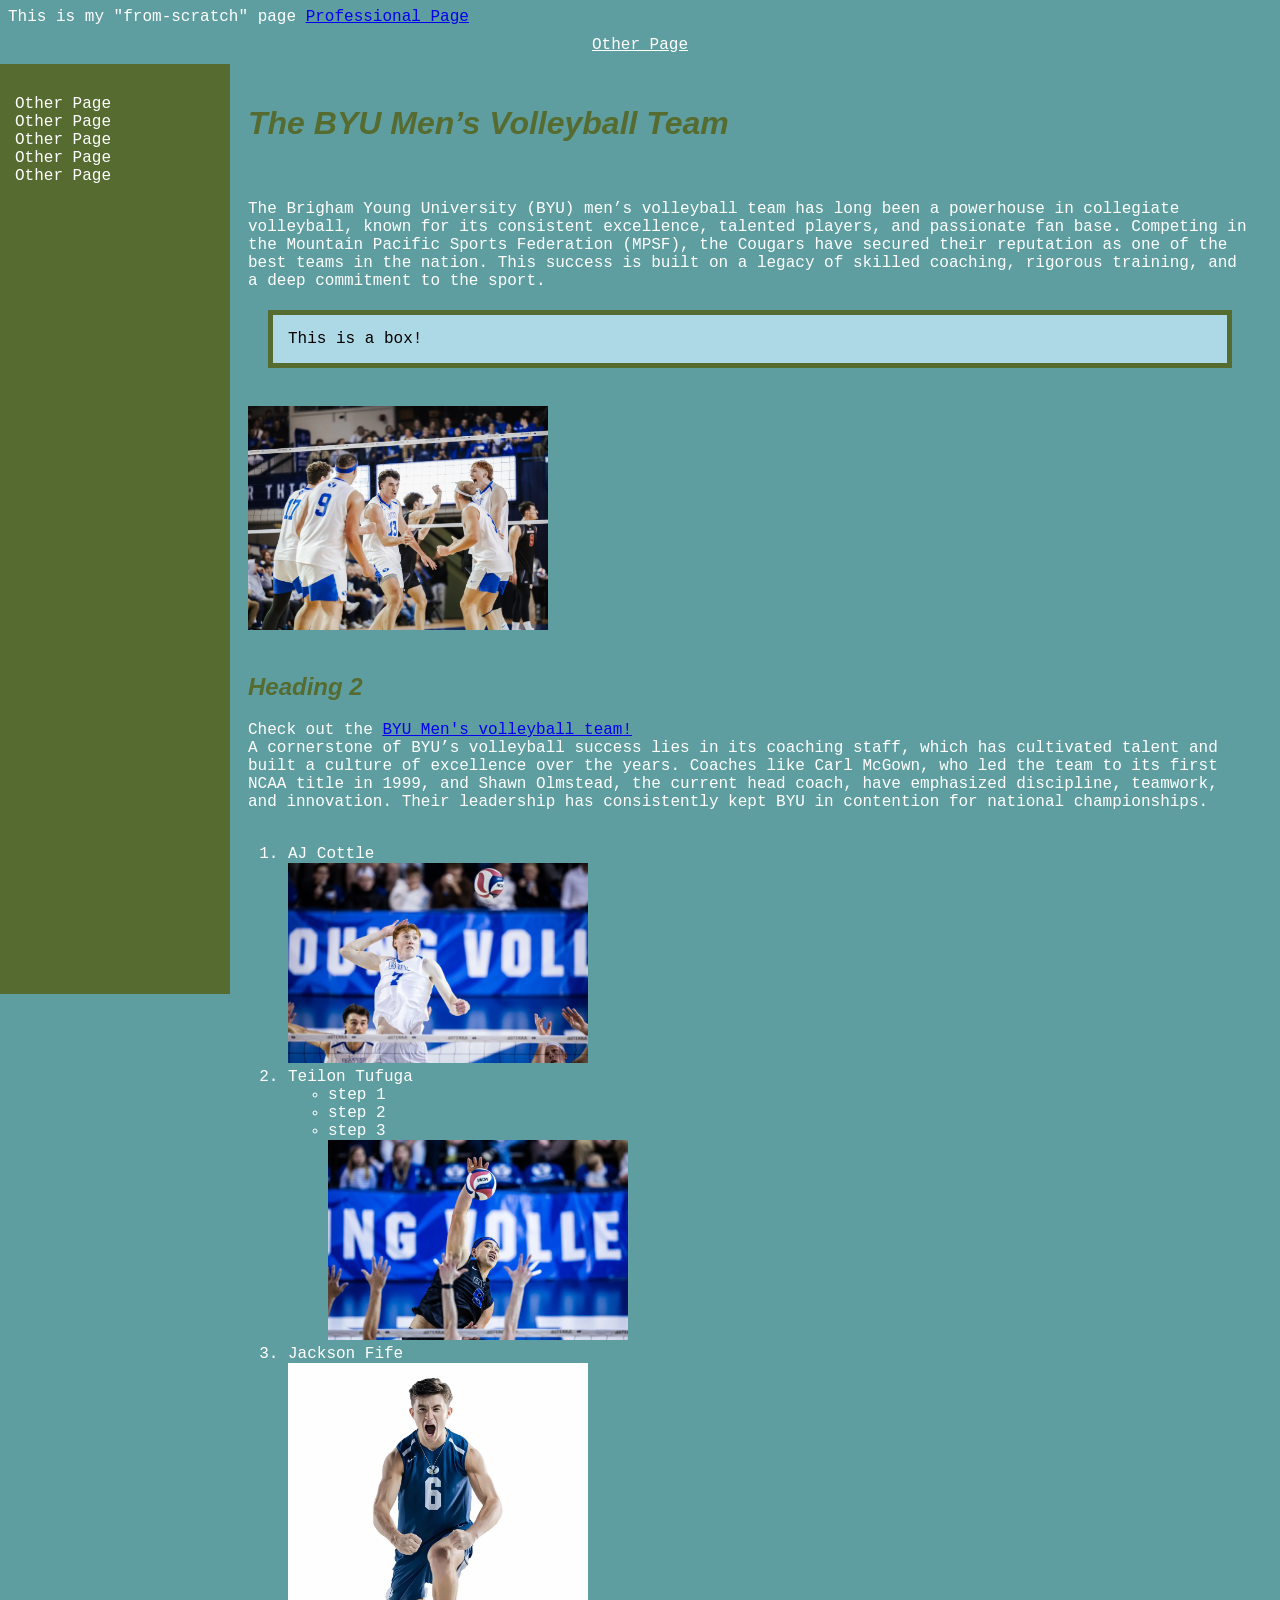
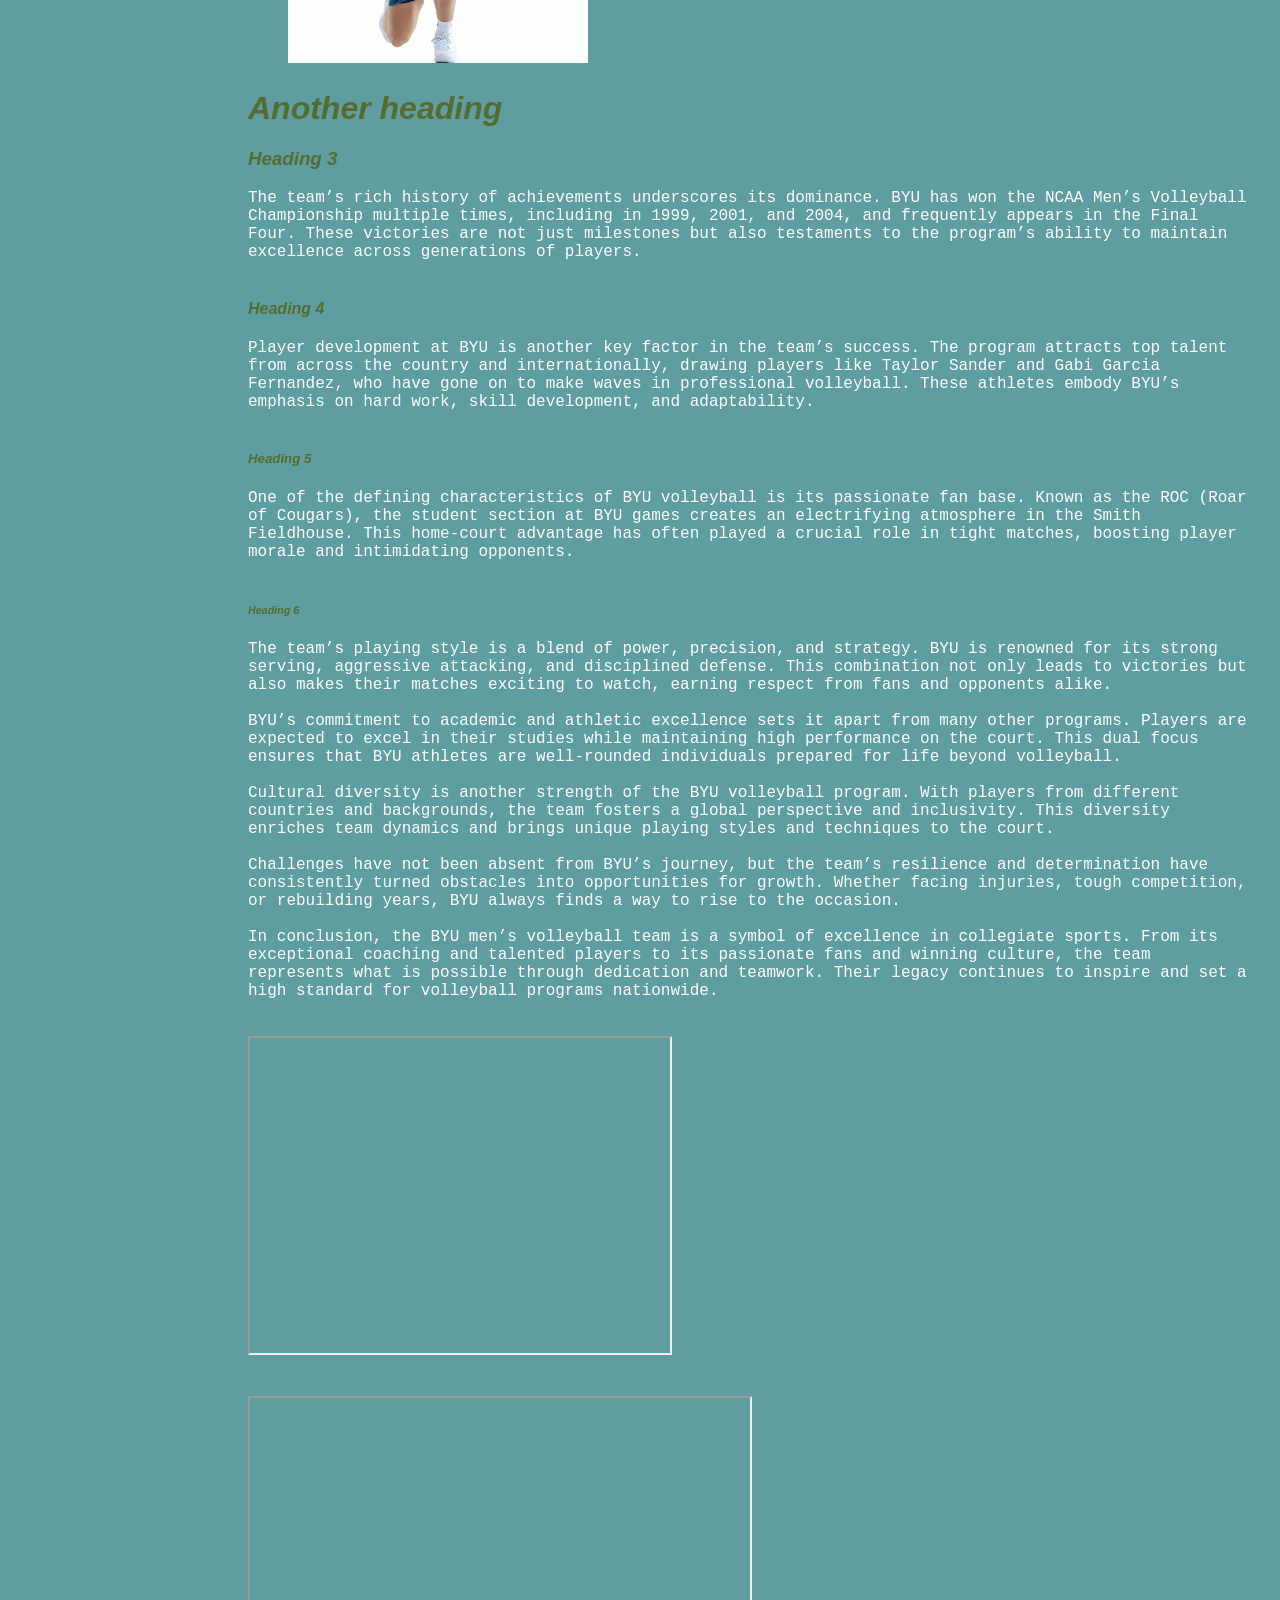
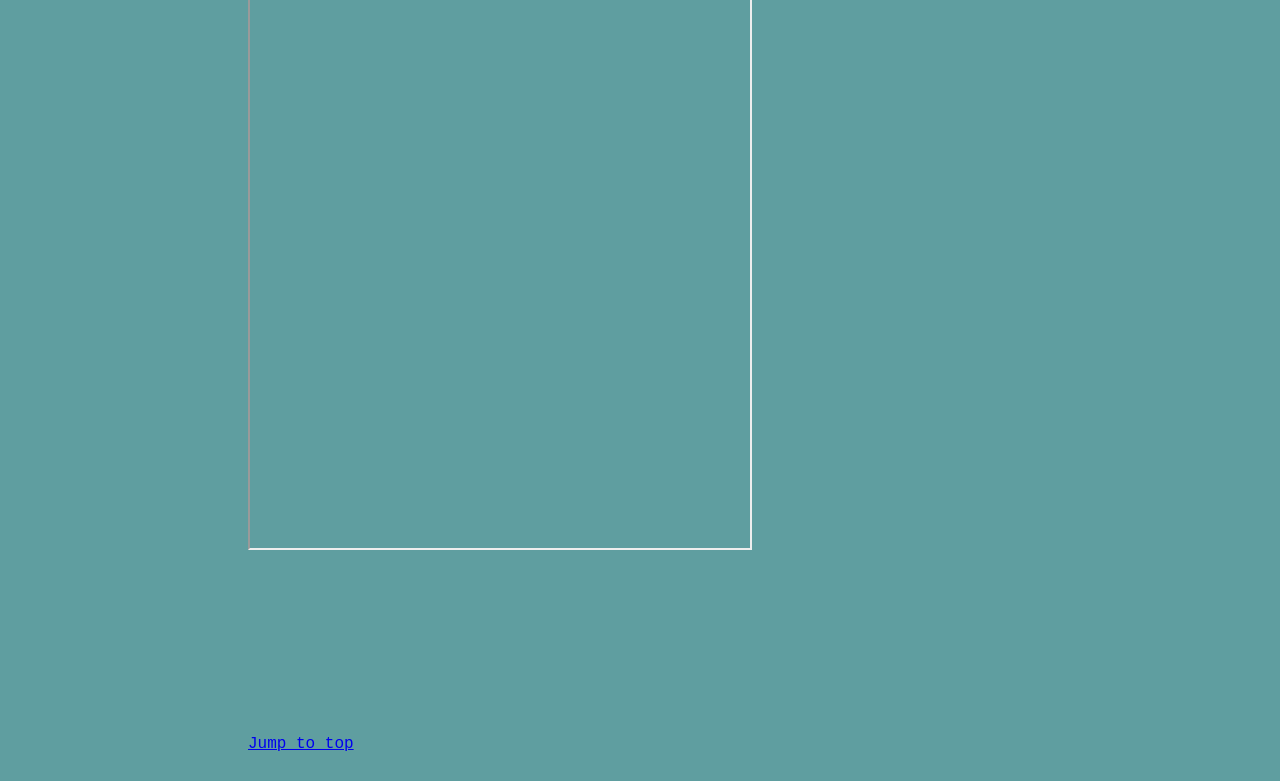
==== html/scratch.html @ 061297c3 "Add files via upload" ====
<!DOCTYPE html>
<html lang="en">
<head>
    <meta charset="UTF-8">
    <meta name="viewport" content="width=device-width, initial-scale=1.0">
    <title>Document</title>
</head>
<body>
    This is my "from-scratch" page
    <a href = "../index.html">Professional Page</a>
    <!DOCTYPE html>
<html lang="en">

<head>
    <meta charset="UTF-8">
    <meta name="viewport" content="width=device-width, initial-scale=1.0">
    <title>Document</title>
    <link rel="stylesheet" href="styles/styles.css"
</head>

<body>
    <div class="navbar">
        <a href="otherpage.html">Other Page</a>
    </div>

    <div class="sidebar">
        <ul>
            <li> <a href="otherpage.html">Other Page</a>
                <li> <a href="otherpage.html">Other Page</a>
                    <li> <a href="otherpage.html">Other Page</a>
                        <li> <a href="otherpage.html">Other Page</a>
                            <li> <a href="otherpage.html">Other Page</a>

        </ul>
    </div>

    <div class="main-content">
    <h1 id="top" style = "color:darkolivegreen">The BYU Men’s Volleyball Team</h1><br><br>
    The Brigham Young University (BYU) men’s volleyball team has long been a powerhouse in collegiate volleyball, known
    for its consistent excellence, talented players, and passionate fan base. Competing in the Mountain Pacific Sports
    Federation (MPSF), the Cougars have secured their reputation as one of the best teams in the nation. This success is
    built on a legacy of skilled coaching, rigorous training, and a deep commitment to the sport.
    <br>
    <div class="box-model">
        <a style = "color:black"> This is a box!</a>
    </div>
    
    <br>
    
<img src="images/BYUVballPic.webp" alt="team huddle" width="300">
    <br><br>
    
    <!--a;kdjf;akjd this is how to comment-->
    
    <h2>Heading 2</h2>
    Check out the <a href="https://byucougars.com/sports/mens-volleyball/schedule">BYU Men's volleyball team!</a> <br>

    A cornerstone of BYU’s volleyball success lies in its coaching staff, which has cultivated talent and built a
    culture of excellence over the years. Coaches like Carl McGown, who led the team to its first NCAA title in 1999,
    and Shawn Olmstead, the current head coach, have emphasized discipline, teamwork, and innovation. Their leadership
    has consistently kept BYU in contention for national championships.<br><br>
   
<ol>
    <li>AJ Cottle</li>
<img src="images/AJCottle.jpeg" alt="AJ Cottle" width="300">
    <li>Teilon Tufuga<ul>
        <li>step 1</li>
        <li>step 2</li>
        <li>step 3</li>
        <img src="images/TeilonTufuga.webp" alt = "Teilon Tufuga" width="300">

    </ul></li>
    <li>Jackson Fife</li>
    <img src="images/JacksonFife.webp" alt = "Jackson Fife" width="300">
</ol>
   
   
    <h1>Another heading</h1>
    <h3>Heading 3</h3>
    The team’s rich history of achievements underscores its dominance. BYU has won the NCAA Men’s Volleyball
    Championship multiple times, including in 1999, 2001, and 2004, and frequently appears in the Final Four. These
    victories are not just milestones but also testaments to the program’s ability to maintain excellence across
    generations of players.<br><br>
    <h4>Heading 4</h4>
    Player development at BYU is another key factor in the team’s success. The program attracts top talent from across
    the country and internationally, drawing players like Taylor Sander and Gabi Garcia Fernandez, who have gone on to
    make waves in professional volleyball. These athletes embody BYU’s emphasis on hard work, skill development, and
    adaptability.<br><br>
    <h5>Heading 5</h5>
    One of the defining characteristics of BYU volleyball is its passionate fan base. Known as the ROC (Roar of
    Cougars), the student section at BYU games creates an electrifying atmosphere in the Smith Fieldhouse. This
    home-court advantage has often played a crucial role in tight matches, boosting player morale and intimidating
    opponents.<br><br>
    <h6>Heading 6</h6>
    The team’s playing style is a blend of power, precision, and strategy. BYU is renowned for its strong serving,
    aggressive attacking, and disciplined defense. This combination not only leads to victories but also makes their
    matches exciting to watch, earning respect from fans and opponents alike.<br><br>

    BYU’s commitment to academic and athletic excellence sets it apart from many other programs. Players are expected to
    excel in their studies while maintaining high performance on the court. This dual focus ensures that BYU athletes
    are well-rounded individuals prepared for life beyond volleyball.<br><br>

    Cultural diversity is another strength of the BYU volleyball program. With players from different countries and
    backgrounds, the team fosters a global perspective and inclusivity. This diversity enriches team dynamics and brings
    unique playing styles and techniques to the court.<br><br>

    Challenges have not been absent from BYU’s journey, but the team’s resilience and determination have consistently
    turned obstacles into opportunities for growth. Whether facing injuries, tough competition, or rebuilding years, BYU
    always finds a way to rise to the occasion.<br><br>

    In conclusion, the BYU men’s volleyball team is a symbol of excellence in collegiate sports. From its exceptional
    coaching and talented players to its passionate fans and winning culture, the team represents what is possible
    through dedication and teamwork. Their legacy continues to inspire and set a high standard for volleyball programs
    nationwide.<br>


</body>

</html>
<br><br>
<iframe width="420" height="315"
src="https://www.youtube.com/embed/tgbNymZ7vqY">
</iframe>
<br><br>
<br>
<iframe src="https://www.churchofjesuschrist.org/?lang=eng" width="500" height="750"></iframe>
<br>

<br><br>

    <div class='tableauPlaceholder' id='viz1733333866354' style='position: relative'><noscript><a href='#'><img alt='Fruit ' src='https:&#47;&#47;public.tableau.com&#47;static&#47;images&#47;US&#47;USFruitConsumption&#47;Fruit&#47;1_rss.png' style='border: none' /></a></noscript><object class='tableauViz'  style='display:none;'><param name='host_url' value='https%3A%2F%2Fpublic.tableau.com%2F' /> <param name='embed_code_version' value='3' /> <param name='site_root' value='' /><param name='name' value='USFruitConsumption&#47;Fruit' /><param name='tabs' value='no' /><param name='toolbar' value='yes' /><param name='static_image' value='https:&#47;&#47;public.tableau.com&#47;static&#47;images&#47;US&#47;USFruitConsumption&#47;Fruit&#47;1.png' /> <param name='animate_transition' value='yes' /><param name='display_static_image' value='yes' /><param name='display_spinner' value='yes' /><param name='display_overlay' value='yes' /><param name='display_count' value='yes' /><param name='language' value='en-US' /></object></div>                <script type='text/javascript'>                    var divElement = document.getElementById('viz1733333866354');                    var vizElement = divElement.getElementsByTagName('object')[0];                    vizElement.style.width='900px';vizElement.style.height='752px';                    var scriptElement = document.createElement('script');                    scriptElement.src = 'https://public.tableau.com/javascripts/api/viz_v1.js';                    vizElement.parentNode.insertBefore(scriptElement, vizElement);                </script>

    <br><br><br><br><br><br><br><br>
    <a href="#top">Jump to top</a>

</div>


</body>
</html>
---- html/styles/styles.css ----
body{
    background-color:cadetblue;
    color:white;
    font-family:'Courier New', Courier, monospace;
}

h1, h2, h3, h4, h5, h6{
    color:darkolivegreen;
    font-family: Impact, Haettenschweiler, 'Arial Narrow Bold', sans-serif;
    font-style: italic;
}
.main-content{
    margin-left:220px;
    padding:20px;
}
.sidebar{
    background-color:darkolivegreen;
    width: 200px;
    height: 100%;
    left:0;
    padding:15px;
    position: fixed;
}

.sidebar ul{
    list-style:none;
    padding:0;
}
.sidebar ul li{
    margin:15px 0:
}
.sidebar ul li a{
    color:white;
    text-decoration: none;
}
.sidebar ul li a:hover{
    text-decoration: underline;
    color:yellow;
}
.navbar{
    padding:10px;
    display:flex;
    justify-content: space-around;
    align-items: center;
    color:white;
}
.navbar a{
    color:white;
}
.navbar a:hover{
    background-color:#57575757;
    border-radius:5px
}
.box-model{
    padding:15px;
    background-color: lightblue;
    border:5px solid darkolivegreen;
    margin:20px;
}
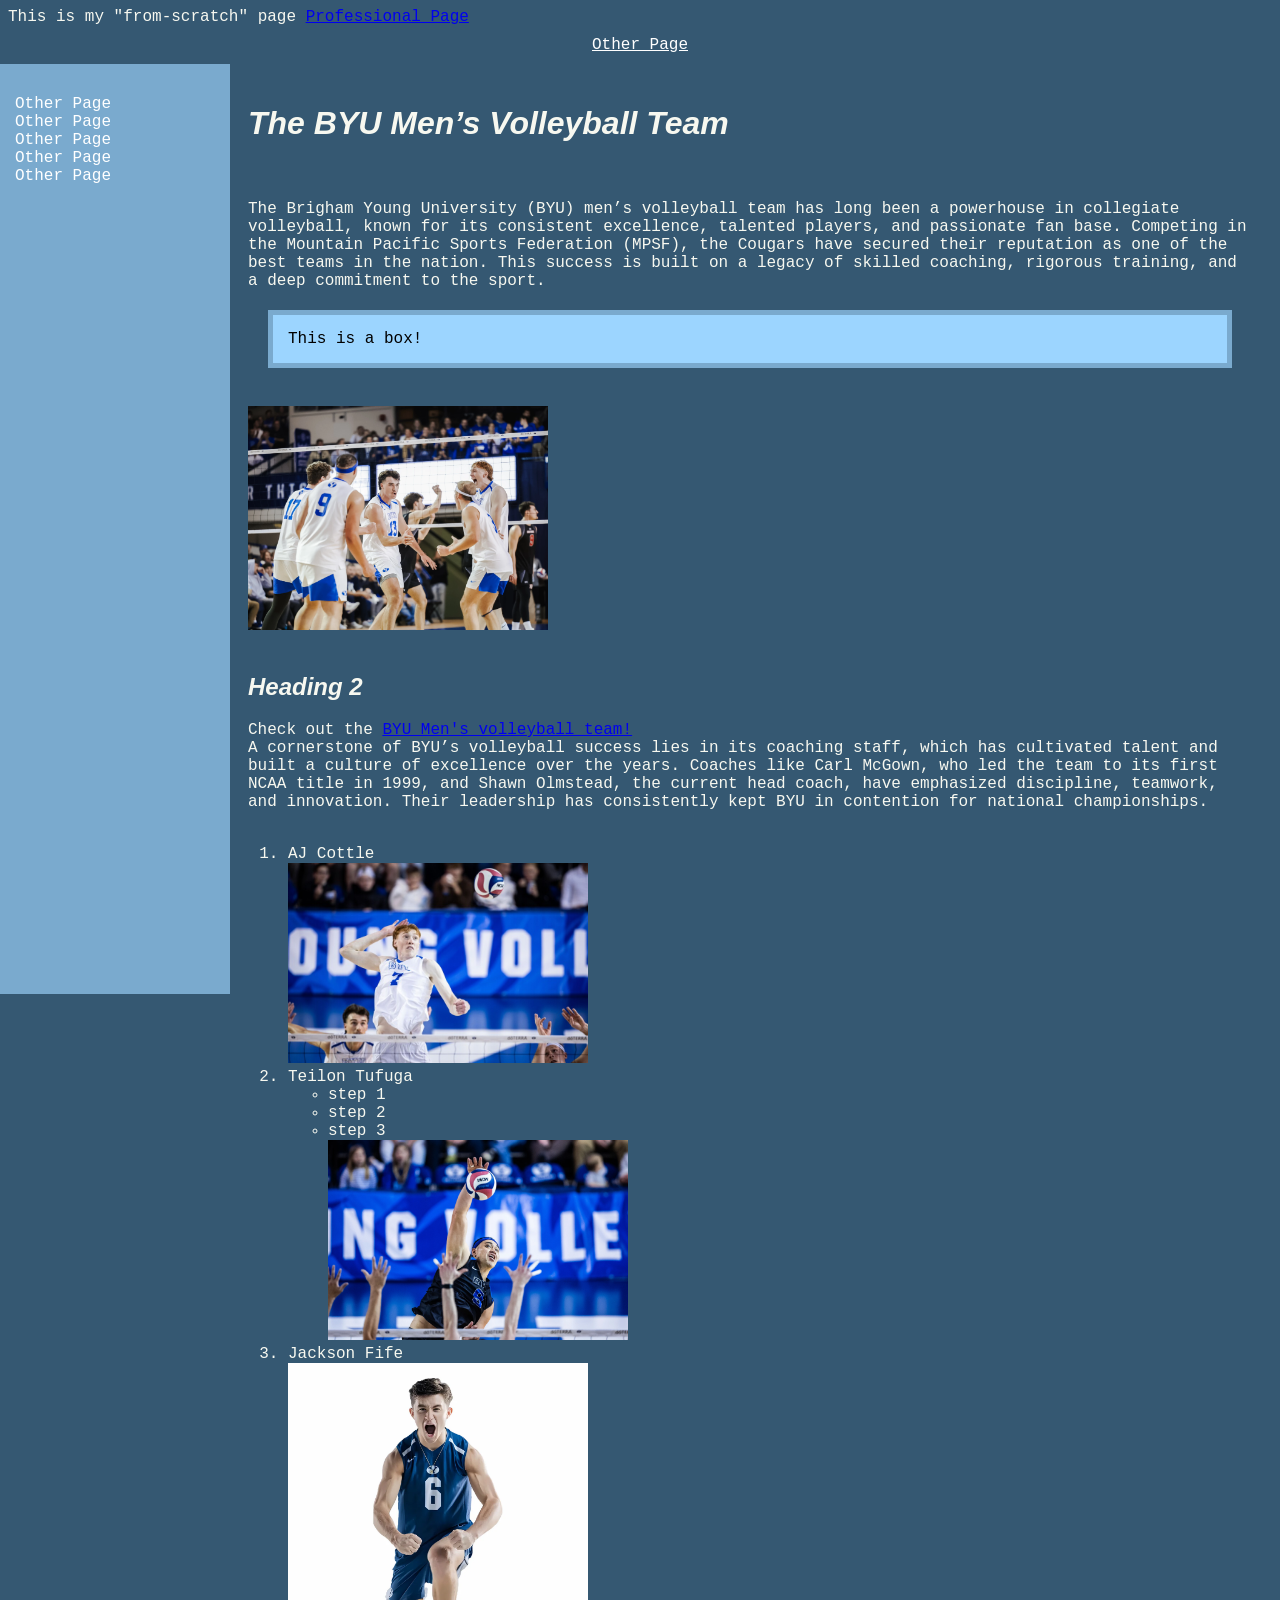
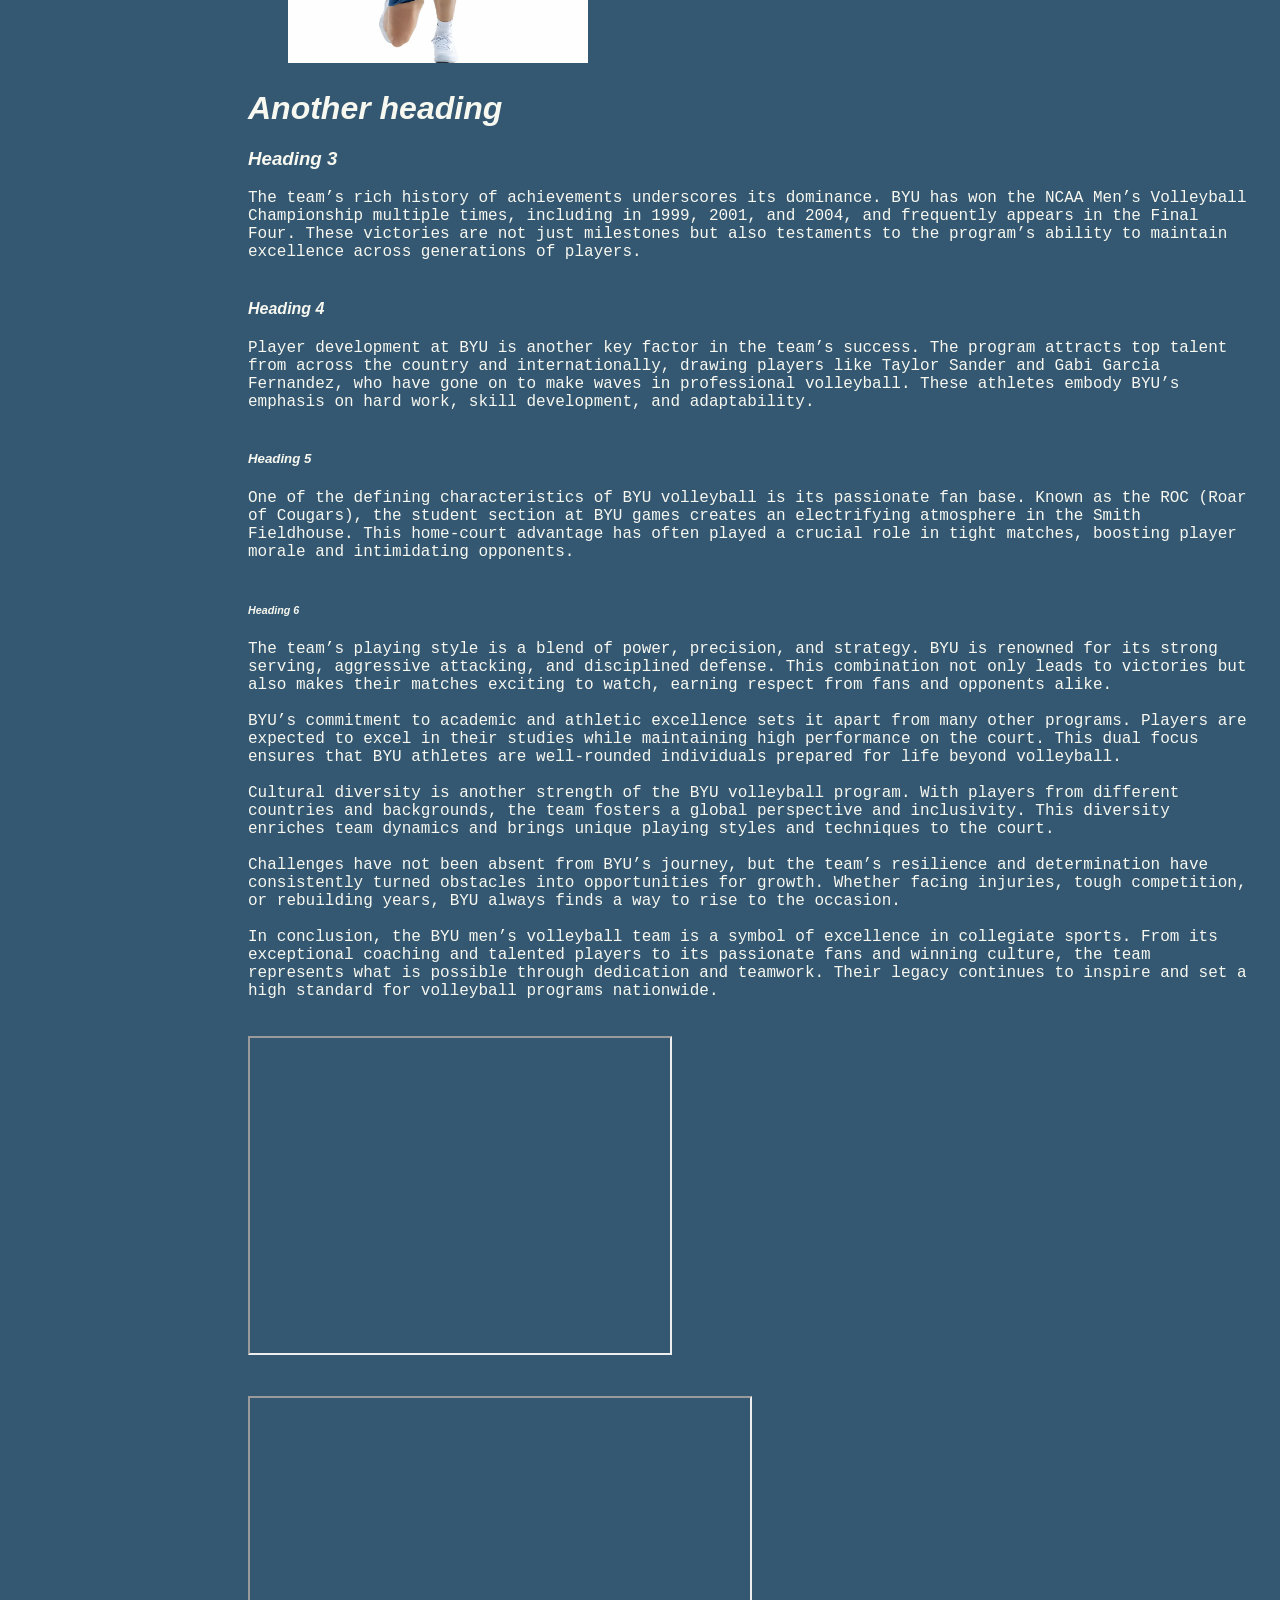
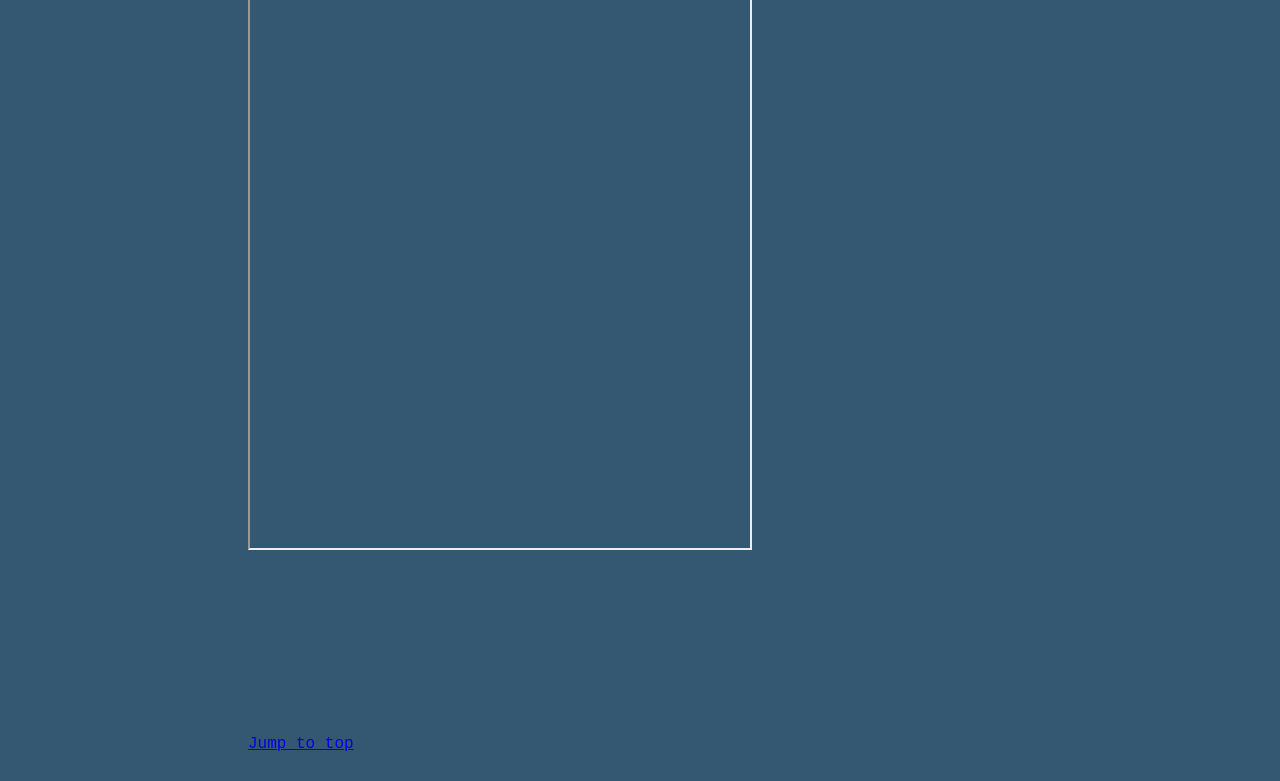
==== commit 571ac0b1: "Add files via upload" ====
--- a/html/scratch.html
+++ b/html/scratch.html
@@ -35,7 +35,7 @@
     </div>
 
     <div class="main-content">
-    <h1 id="top" style = "color:darkolivegreen">The BYU Men’s Volleyball Team</h1><br><br>
+    <h1 id="top" style = "color:#F7F8F0">The BYU Men’s Volleyball Team</h1><br><br>
     The Brigham Young University (BYU) men’s volleyball team has long been a powerhouse in collegiate volleyball, known
     for its consistent excellence, talented players, and passionate fan base. Competing in the Mountain Pacific Sports
     Federation (MPSF), the Cougars have secured their reputation as one of the best teams in the nation. This success is
--- a/html/styles/styles.css
+++ b/html/styles/styles.css
@@ -1,11 +1,11 @@
 body{
-    background-color:cadetblue;
-    color:white;
+    background-color:#355872;
+    color:#F7F8F0;
     font-family:'Courier New', Courier, monospace;
 }
 
 h1, h2, h3, h4, h5, h6{
-    color:darkolivegreen;
+    color:#F7F8F0;
     font-family: Impact, Haettenschweiler, 'Arial Narrow Bold', sans-serif;
     font-style: italic;
 }
@@ -14,7 +14,7 @@
     padding:20px;
 }
 .sidebar{
-    background-color:darkolivegreen;
+    background-color:#7AAACE;
     width: 200px;
     height: 100%;
     left:0;
@@ -53,7 +53,7 @@
 }
 .box-model{
     padding:15px;
-    background-color: lightblue;
-    border:5px solid darkolivegreen;
+    background-color: #9CD5FF;
+    border:5px solid #7AAACE;
     margin:20px;
 }
